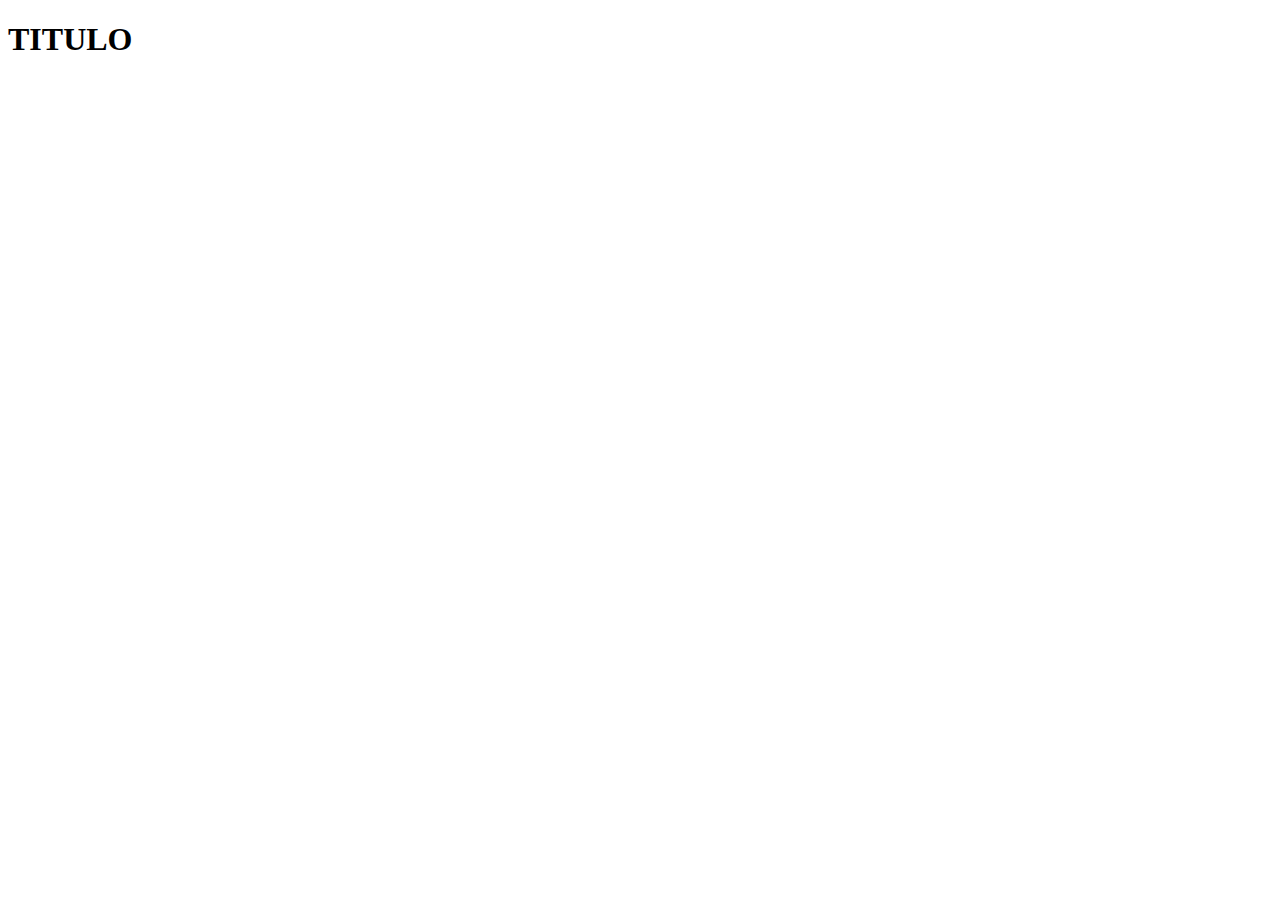
==== lessons/titulos.html @ 3c356a75 "Prueba de links" ====
<!DOCTYPE html>
<html lang="en">
<head>
    <meta charset="UTF-8">
    <meta name="viewport" content="width=device-width, initial-scale=1.0">
    <title>Document</title>
</head>
<body>
    <h1>TITULO</h1>
    
</body>
</html>
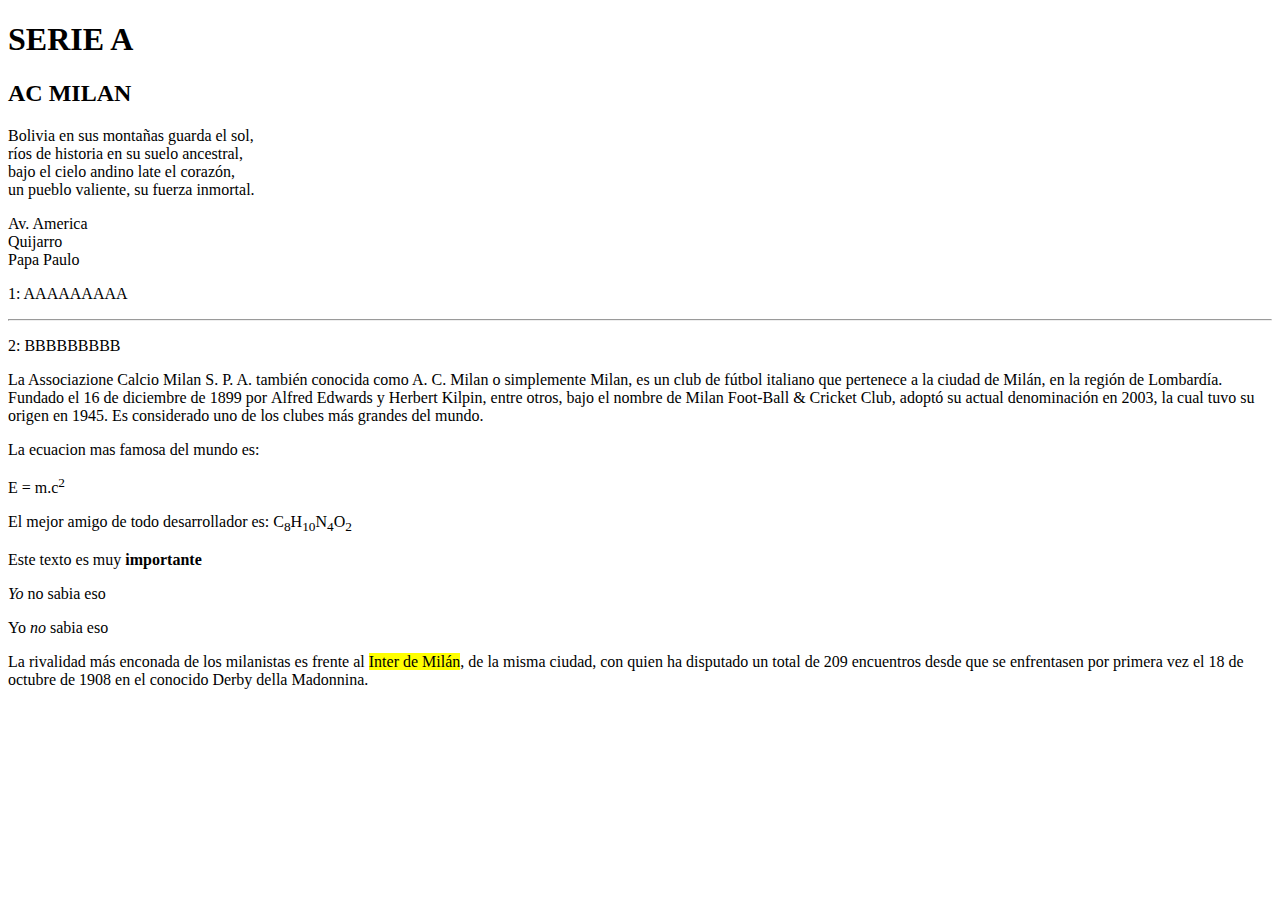
==== commit 0e2f4594: "Nuevas marcas" ====
--- a/lessons/titulos.html
+++ b/lessons/titulos.html
@@ -6,7 +6,69 @@
     <title>Document</title>
 </head>
 <body>
-    <h1>TITULO</h1>
+    <div class="encabezado">
+        <h1>SERIE A</h1>
+            <h2>AC MILAN</h2>
+
+    </div>
+
+    <div class="salto-de-linea">
+        <p>
+            Bolivia en sus montañas guarda el sol, <br>
+            ríos de historia en su suelo ancestral, <br>
+            bajo el cielo andino late el corazón, <br>
+            un pueblo valiente, su fuerza inmortal. 
+        </p>
+
+        <p>
+            Av. America<br>
+            Quijarro<br>
+            Papa Paulo
+        </p>
+    </div>
+
+    <div class="cambio-de-tema">
+        <p>1: AAAAAAAAA</p>
+        <hr>
+        <p>2: BBBBBBBBB</p>
+    </div>
+
+    <div class="wbo">
+        <p>
+            La Associazione Calcio Milan S. P. A. también conocida como A. C. Milan o simplemente Milan, 
+            es un club de fútbol italiano <wbr> que pertenece a la ciudad de Milán, en la región de Lombardía. 
+            Fundado el 16 de diciembre de 1899 por <wbr> Alfred Edwards y Herbert Kilpin, entre otros, bajo el 
+            nombre de Milan Foot-Ball & Cricket Club, adoptó su actual <wbr> denominación en 2003, la cual tuvo
+            su origen en 1945. Es considerado uno de los clubes más grandes del mundo.
+        </p>
+    </div>
+
+    <div class="superindice">
+        <p>La ecuacion mas famosa del mundo es: </p>
+        <p> E = m.c<sup>2</sup></p>
+    </div>
+
+    <div class="subindice">
+        <p>El mejor amigo de todo desarrollador es: C<sub>8</sub>H<sub>10</sub>N<sub>4</sub>O<sub>2</sub></p>
+    </div>
+
+    <div class="texto importante">
+        Este texto es muy <strong>importante</strong>
+    </div>
     
+    <div class="enfasis">
+        <p>
+            <em>Yo</em> no sabia eso
+        </p>
+        <p>
+            Yo <em>no</em> sabia eso
+        </p>
+    </div>
+
+    <div class="resaltado">
+        <p>
+            La rivalidad más enconada de los milanistas es frente al <mark>Inter de Milán</mark>, de la misma ciudad, con quien ha disputado un total de 209 encuentros desde que se enfrentasen por primera vez el 18 de octubre de 1908 en el conocido Derby della Madonnina.
+        </p>
+    </div>
 </body>
 </html>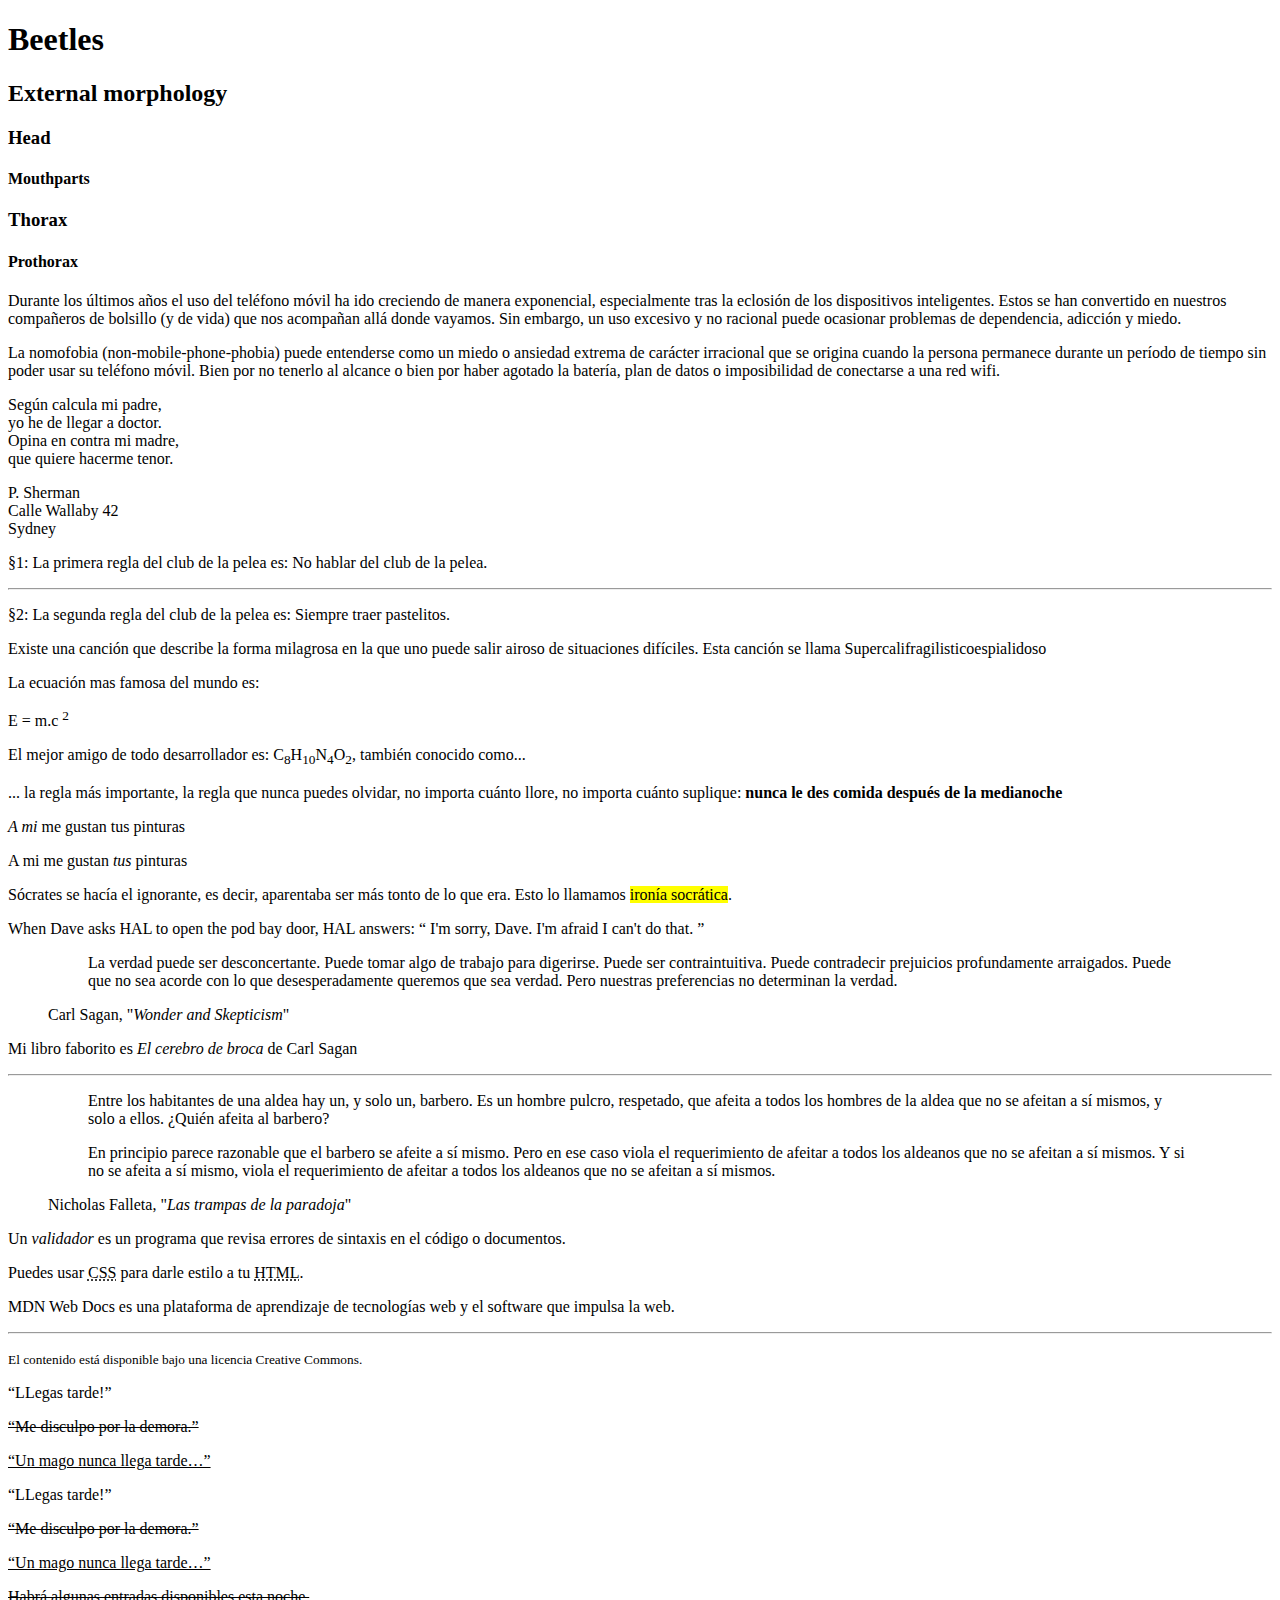
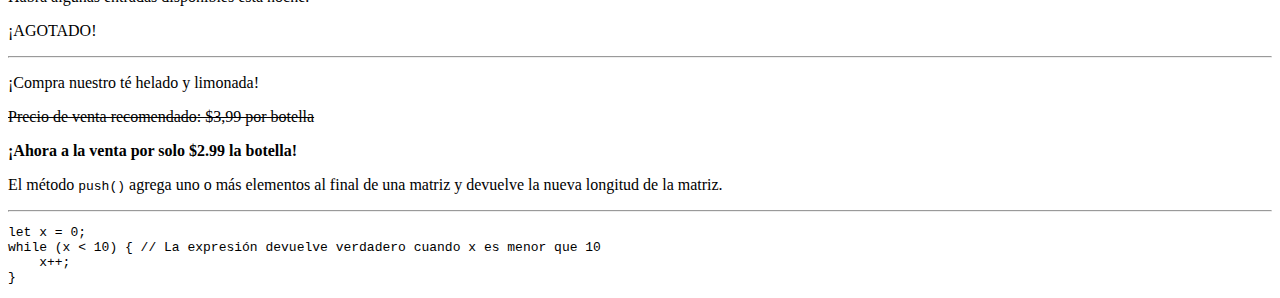
==== commit 58ed7ada: "Aprendimos las 100 etiquetas" ====
--- a/lessons/titulos.html
+++ b/lessons/titulos.html
@@ -1,74 +1,208 @@
 <!DOCTYPE html>
-<html lang="en">
+<html lang="es">
 <head>
     <meta charset="UTF-8">
+    <meta http-equiv="X-UA-Compatible" content="IE=edge">
     <meta name="viewport" content="width=device-width, initial-scale=1.0">
     <title>Document</title>
+    <link rel="stylesheet" href="estilos1.css">
 </head>
 <body>
-    <div class="encabezado">
-        <h1>SERIE A</h1>
-            <h2>AC MILAN</h2>
-
-    </div>
-
+    <!-- ENCABEZADOS -->
+    <div class="encabezados">
+        <h1>Beetles</h1>
+        <h2>External morphology</h2>
+            <h3>Head</h3>
+                <h4>Mouthparts</h4>
+            <h3>Thorax</h3>
+                <h4>Prothorax</h4>
+    </div>
+
+    <!-- PARRAFOS  -->
+    <div class="parrafos">
+        <p>Durante los últimos años el uso del teléfono móvil ha ido creciendo de manera exponencial, especialmente tras la eclosión de los dispositivos inteligentes. Estos se han convertido en nuestros compañeros de bolsillo (y de vida) que nos acompañan allá donde vayamos.
+        Sin embargo, un uso excesivo y no racional puede ocasionar problemas de dependencia, adicción y miedo.</p>
+        <p>La nomofobia (non-mobile-phone-phobia) puede entenderse como un miedo o ansiedad extrema de carácter irracional que se origina cuando la persona permanece durante un período de tiempo sin poder usar su teléfono móvil.
+        Bien por no tenerlo al alcance o bien por haber agotado la batería, plan de datos o imposibilidad de conectarse a una red wifi.</p>
+    </div>
+    
+    <!-- SALTO DE LINEA -->
     <div class="salto-de-linea">
         <p>
-            Bolivia en sus montañas guarda el sol, <br>
-            ríos de historia en su suelo ancestral, <br>
-            bajo el cielo andino late el corazón, <br>
-            un pueblo valiente, su fuerza inmortal. 
-        </p>
-
-        <p>
-            Av. America<br>
-            Quijarro<br>
-            Papa Paulo
-        </p>
-    </div>
-
+            Según calcula mi padre, <br>
+            yo he de llegar a doctor. <br>
+            Opina en contra mi madre, <br>
+            que quiere hacerme tenor. <br>
+        </p>
+        <p>
+            P. Sherman<br>
+            Calle Wallaby 42<br>
+            Sydney
+        </p>
+    </div>
+
+    <!-- CAMBIO DE TEMA -->
     <div class="cambio-de-tema">
-        <p>1: AAAAAAAAA</p>
+        <p>§1: La primera regla del club de la pelea es: No hablar del club de la pelea.</p>
         <hr>
-        <p>2: BBBBBBBBB</p>
-    </div>
-
+        <p>§2: La segunda regla del club de la pelea es: Siempre traer pastelitos.</p>
+    </div>
+
+    <!-- WORD BREAK OPPORTUNITY -->
     <div class="wbo">
-        <p>
-            La Associazione Calcio Milan S. P. A. también conocida como A. C. Milan o simplemente Milan, 
-            es un club de fútbol italiano <wbr> que pertenece a la ciudad de Milán, en la región de Lombardía. 
-            Fundado el 16 de diciembre de 1899 por <wbr> Alfred Edwards y Herbert Kilpin, entre otros, bajo el 
-            nombre de Milan Foot-Ball & Cricket Club, adoptó su actual <wbr> denominación en 2003, la cual tuvo
-            su origen en 1945. Es considerado uno de los clubes más grandes del mundo.
-        </p>
-    </div>
-
+        <p> 
+            Existe una canción que describe la forma milagrosa en la que uno puede salir airoso 
+            de situaciones difíciles. Esta canción se llama Super<wbr>califragilisticoespialidoso
+        </p>    
+    </div>
+
+    <!-- SUPERINDICE -->
     <div class="superindice">
-        <p>La ecuacion mas famosa del mundo es: </p>
-        <p> E = m.c<sup>2</sup></p>
-    </div>
-
+        <p>La ecuación mas famosa del mundo es: </p>
+        <p>E = m.c <sup>2</sup></p>
+    </div>
+
+    <!-- SUBINDICE -->
     <div class="subindice">
-        <p>El mejor amigo de todo desarrollador es: C<sub>8</sub>H<sub>10</sub>N<sub>4</sub>O<sub>2</sub></p>
-    </div>
-
-    <div class="texto importante">
-        Este texto es muy <strong>importante</strong>
-    </div>
-    
+        <p>
+            El mejor amigo de todo desarrollador es: 
+            C<sub>8</sub>H<sub>10</sub>N<sub>4</sub>O<sub>2</sub>,
+            también conocido como...  
+        </p>
+    </div>
+
+    <!-- TEXTO MUY IMPORTANTE -->
+    <div class="texto-muy-importante">
+        <p>
+            ... la regla más importante, la regla que nunca puedes olvidar, 
+            no importa cuánto llore, no importa cuánto suplique: 
+           <strong>nunca le des comida después de la medianoche</strong>
+        </p>
+    </div>
+
+    <!-- ENFASIS -->
     <div class="enfasis">
         <p>
-            <em>Yo</em> no sabia eso
-        </p>
-        <p>
-            Yo <em>no</em> sabia eso
-        </p>
-    </div>
-
+            <em>A mi</em> me gustan tus pinturas
+        </p>
+        <p>
+            A mi me gustan <em>tus</em> pinturas
+        </p>
+    </div>        
+
+    <!-- RESALTADO -->
     <div class="resaltado">
         <p>
-            La rivalidad más enconada de los milanistas es frente al <mark>Inter de Milán</mark>, de la misma ciudad, con quien ha disputado un total de 209 encuentros desde que se enfrentasen por primera vez el 18 de octubre de 1908 en el conocido Derby della Madonnina.
-        </p>
+            Sócrates
+            se hacía el ignorante, es decir, aparentaba ser más tonto de lo
+            que era. Esto lo llamamos <mark>ironía socrática</mark>.
+        </p>
+    </div>
+
+    <!-- CITA EN LINEA -->
+    <div class="cita-en-linea">
+        <p>When Dave asks HAL to open the pod bay door, HAL answers: 
+            <q cite="https://www.imdb.com/title/tt0062622/quotes/qt0396921">
+                I'm sorry, Dave. I'm afraid I can't do that.
+            </q>
+        </p>
+    </div>
+
+    <!-- CITA EN BLOQUE -->
+    <figure>
+        <blockquote cite="https://www.goodreads.com/quotes/117579-the-truth-may-be-puzzling-it-may-take-some-work">
+            <p>
+                La verdad puede ser desconcertante. Puede tomar algo de trabajo para digerirse. 
+                Puede ser contraintuitiva. Puede contradecir prejuicios profundamente arraigados. 
+                Puede que no sea acorde con lo que desesperadamente queremos que sea verdad. 
+                Pero nuestras preferencias no determinan la verdad.
+            </p>
+        </blockquote>
+        <figcaption>Carl Sagan, "<cite>Wonder and Skepticism</cite>"</figcaption>
+    </figure>
+
+    <!-- TÍTULO DE UN TRABAJO -->
+    <div class="titulo-de-trabajo">
+        <p>Mi libro faborito es <cite>El cerebro de broca</cite> de Carl Sagan</p>
+        <hr>
+        <figure>
+            <blockquote>
+                <p>
+                    Entre los habitantes de una aldea hay un, y solo un, barbero. Es un hombre 
+                    pulcro, respetado, que afeita a todos los hombres de la aldea que no se 
+                    afeitan a sí mismos, y solo a ellos. ¿Quién afeita al barbero?            
+                </p>
+                <p>
+                    En principio parece razonable que el barbero se afeite a sí mismo. Pero en 
+                    ese caso viola el requerimiento de afeitar a todos los aldeanos que no se 
+                    afeitan a sí mismos. Y si no se afeita a sí mismo, viola el requerimiento 
+                    de afeitar a todos los aldeanos que no se afeitan a sí mismos.                     
+                </p>
+            </blockquote>
+        <figcaption>Nicholas Falleta, "<cite>Las trampas de la paradoja</cite>"</figcaption>
+        </figure>
+    </div>
+
+    <!-- DEFINICIÓN DE TÉRMINOS -->
+    <div class="definiciones">
+        <p>
+            Un <dfn>validador</dfn> es un programa que revisa
+            errores de sintaxis en el código  o documentos.
+        </p>
+    </div>
+
+    <!-- ABREVIATURAS -->
+    <div class="abreviaturas">
+        <p>
+            Puedes usar <abbr title="Cascading Style Sheets">CSS</abbr> 
+            para darle estilo a tu <abbr title="HyperText Markup Language">HTML</abbr>.
+        </p>
+    </div>
+
+    <!-- TEXTO PEQUEÑO -->
+    <div class="texto">
+        <p>MDN Web Docs es una plataforma de aprendizaje de tecnologías web y el software 
+            que impulsa la web.</p>
+        <hr>
+        <p><small>El contenido está disponible bajo una licencia Creative Commons.</small></p>
+    </div>
+
+    <!-- TEXTO AÑADIDO (El señor de los anillos)-->
+    <div class="texto-agregado">
+        <p>“LLegas tarde!”</p>
+        <del><p>“Me disculpo por la demora.”</p></del>
+        <ins cite="../howtobeawizard.html" datetime="2018-05"><p>“Un mago nunca llega tarde…”</p></ins>
+    </div>
+
+    <!-- TEXTO ELIMINADO -->
+    <div class="texto-eliminado">
+        <p>“LLegas tarde!”</p>
+        <del><p>“Me disculpo por la demora.”</p></del>
+        <ins cite="../howtobeawizard.html" datetime="2018-05"><p>“Un mago nunca llega tarde…”</p></ins>
+    </div>
+
+    <!-- TACHAR TEXTO -->
+    <div class="tachar-texto">
+        <p><s>Habrá algunas entradas disponibles esta noche.</s></p>
+        <p>¡AGOTADO!</p>
+    </div>
+    <hr>
+    <div class="tachar-texto">
+        <p>¡Compra nuestro té helado y limonada!</p>
+        <p><s>Precio de venta recomendado: $3,99 por botella</s></p>
+        <p><strong>¡Ahora a la venta por solo $2.99 la botella!</strong></p>
+    </div>
+
+    <!-- CODIGO -->
+    <div class="codigo">
+        <p>El método <code>push()</code> agrega uno o más elementos al final de una matriz y devuelve la nueva longitud de la matriz.</p>
+    </div>
+    <hr>
+    <div class="codigo">
+        <pre><code>let x = 0;
+while (x < 10) { // La expresión devuelve verdadero cuando x es menor que 10
+    x++;
+}</code></pre>
     </div>
 </body>
-</html>+</html>
